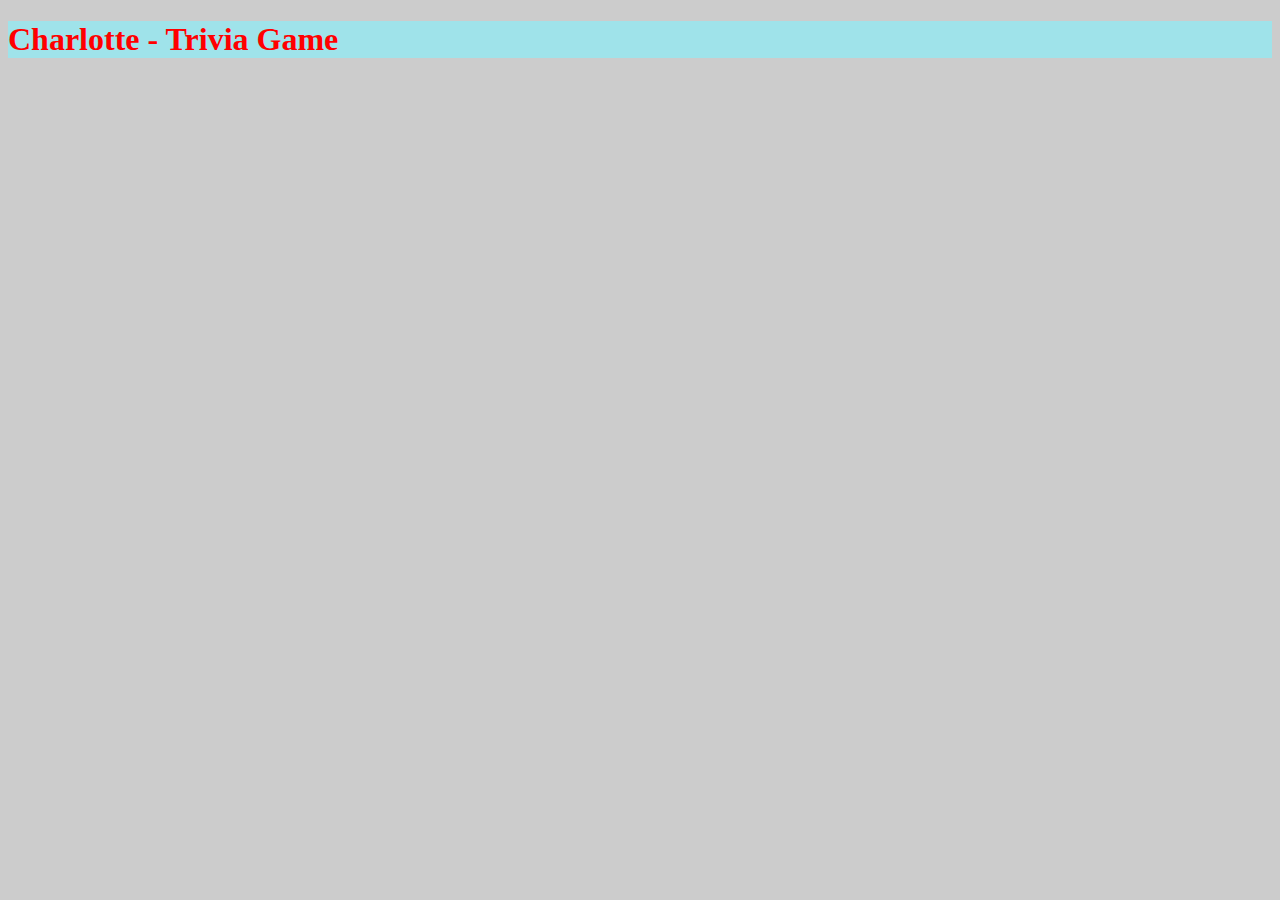
==== index.html @ f50f013f "initial commit" ====
<!-- Students: Our work lies in the js file. -->

<!DOCTYPE html>

<html lang="en-us">

  <head>

    <meta charset="UTF-8">
    <title>Trivia Game - Charlotte</title>

    <!-- Our CSS style sheet -->
    <link rel="stylesheet" href="https://maxcdn.bootstrapcdn.com/bootstrap/3.3.6/css/bootstrap.min.css" integrity="sha384-1q8mTJOASx8j1Au+a5WDVnPi2lkFfwwEAa8hDDdjZlpLegxhjVME1fgjWPGmkzs7" crossorigin="anonymous">

    <link rel="stylesheet" href="assets/css/style.css">

  </head>

  <body>        
    <div class="container">  
      <div class="row">
        <div class="jumbotron" style="background-color:#9fe3ea">
          <div class="display_area row header text-center">            
          </div>
        </div>
      </div>
    </div>        
    </div>        
    <!-- jQuery -->
    <script type="text/javascript" src="https://cdnjs.cloudflare.com/ajax/libs/jquery/3.2.1/jquery.min.js"></script>

    <!-- Script -->
    <script type="text/javascript" src="assets/javascript/app.js"></script>

  </body>

</html>
---- assets/css/style.css ----
/* Students: Our work lies in the js file. */

body { /* Visual */
    background-image: url("C:/Users/Loyd Charles/Google Drive/BootCamp/Code/HomeWork/HomeWork-5/TriviaGame/assets/images/CLTskyline.jpg");
    background-color: #cccccc;
    background-origin: content-box;
    background-size: 100%;
}
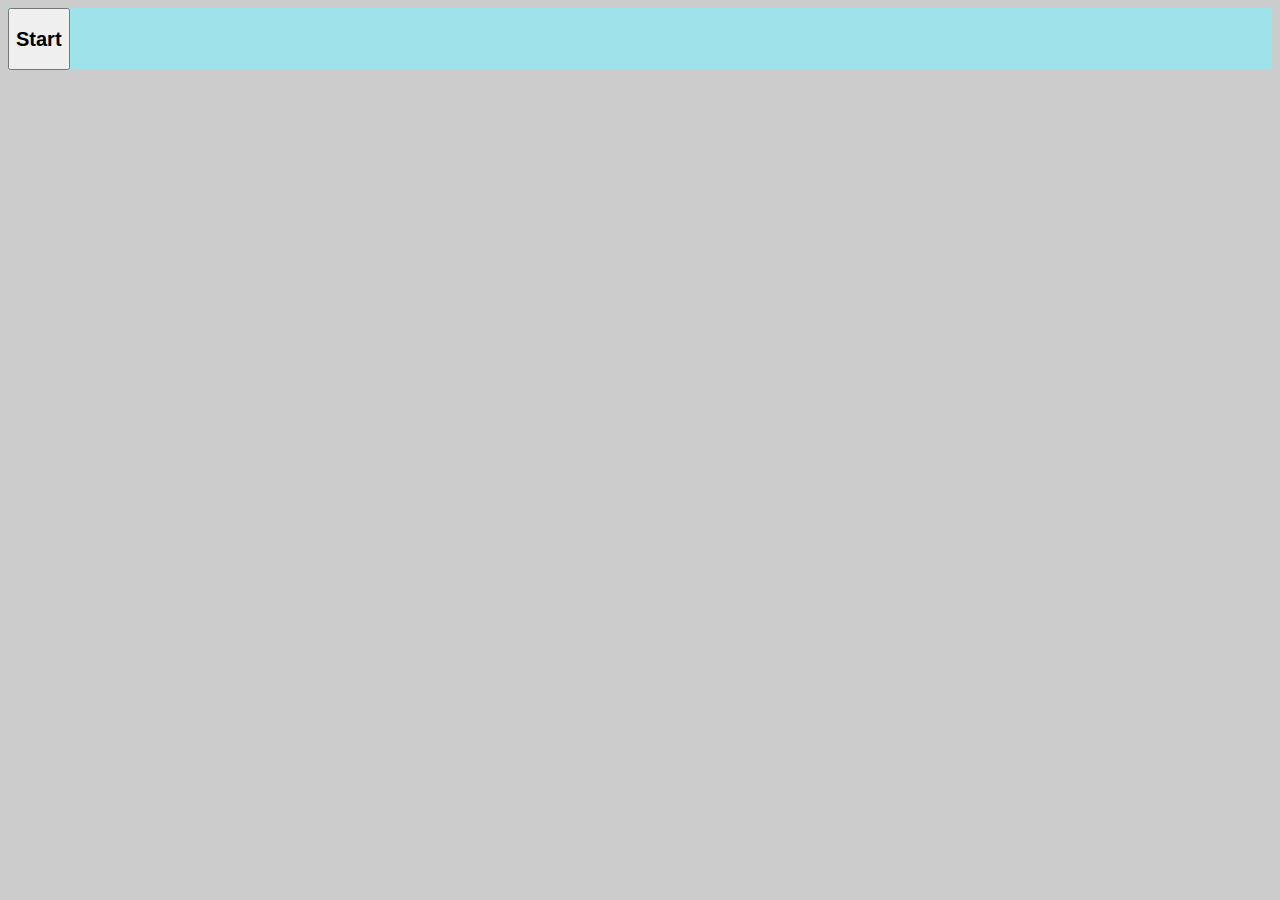
==== commit 9fa4244c: "add changes" ====
--- a/index.html
+++ b/index.html
@@ -17,12 +17,14 @@
   </head>
 
   <body>        
-    <div class="container">  
-      <div class="row">
-        <div class="jumbotron" style="background-color:#9fe3ea">
-          <div class="display_area row header text-center">            
+    <div class="container">   
+      <div class="row">             
+        <div class="jumbotron vertical-center" style="background-color:#9fe3ea">
+          <div class="display row header text-center">
           </div>
-        </div>
+          <div id="clock">
+          </div>
+        </div> 
       </div>
     </div>        
     </div>        
--- a/assets/css/style.css
+++ b/assets/css/style.css
@@ -1,7 +1,7 @@
 /* Students: Our work lies in the js file. */
 
 body { /* Visual */
-    background-image: url("C:/Users/Loyd Charles/Google Drive/BootCamp/Code/HomeWork/HomeWork-5/TriviaGame/assets/images/CLTskyline.jpg");
+    background-image: url('assets/images/charlotteSkyline.jpg');
     background-color: #cccccc;
     background-origin: content-box;
     background-size: 100%;
